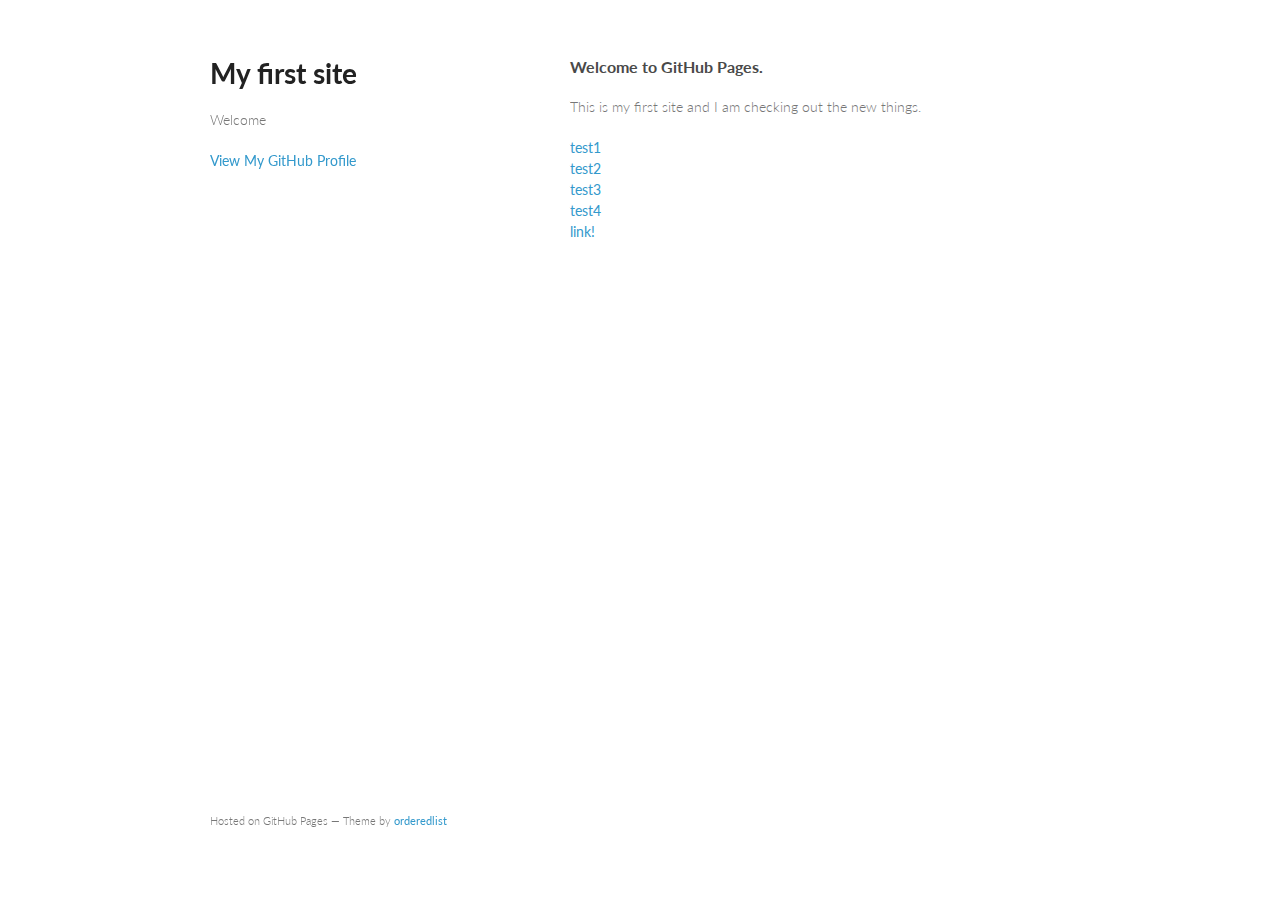
==== index.html @ 221bd84a "werd" ====
<!doctype html>
<html>
  <head>
    <meta charset="utf-8">
    <meta http-equiv="X-UA-Compatible" content="chrome=1">
    <title>ecstatichabit</title>

    <link rel="stylesheet" href="stylesheets/styles.css">
    <link rel="stylesheet" href="stylesheets/pygment_trac.css">
    <meta name="viewport" content="width=device-width, initial-scale=1, user-scalable=no">
    <!--[if lt IE 9]>
    <script src="//html5shiv.googlecode.com/svn/trunk/html5.js"></script>
    <![endif]-->
  </head>
  <body>
    <div class="wrapper">
      <header>
        <h1>My first site</h1>
        <p>Welcome</p>


        <p class="view"><a href="https://github.com/apmilen">View My GitHub Profile</a></p>

      </header>
      <section>
        <h3>Welcome to GitHub Pages.</h3>

<p>This is my first site and I am checking out the new things.</p>
<a href="soundcloud://tracks/49931">test1</a><br>
<a href="soundcloud://tracks:49931">test2</a><br>
<a href="soundcloud://sounds/49931">test3</a><br>
<a href="soundcloud://sounds:49931">test4</a><br>
<a href="test.html" class="user-mention">link!</a>


      </section>
      <footer>
        <p><small>Hosted on GitHub Pages &mdash; Theme by <a href="https://github.com/orderedlist">orderedlist</a></small></p>
      </footer>
    </div>
    <script src="javascripts/scale.fix.js"></script>
    
  </body>
</html>
---- stylesheets/styles.css ----
@import url(https://fonts.googleapis.com/css?family=Lato:300italic,700italic,300,700);

body {
  padding:50px;
  font:14px/1.5 Lato, "Helvetica Neue", Helvetica, Arial, sans-serif;
  color:#777;
  font-weight:300;
}

h1, h2, h3, h4, h5, h6 {
  color:#222;
  margin:0 0 20px;
}

p, ul, ol, table, pre, dl {
  margin:0 0 20px;
}

h1, h2, h3 {
  line-height:1.1;
}

h1 {
  font-size:28px;
}

h2 {
  color:#393939;
}

h3, h4, h5, h6 {
  color:#494949;
}

a {
  color:#39c;
  font-weight:400;
  text-decoration:none;
}

a small {
  font-size:11px;
  color:#777;
  margin-top:-0.6em;
  display:block;
}

.wrapper {
  width:860px;
  margin:0 auto;
}

blockquote {
  border-left:1px solid #e5e5e5;
  margin:0;
  padding:0 0 0 20px;
  font-style:italic;
}

code, pre {
  font-family:Monaco, Bitstream Vera Sans Mono, Lucida Console, Terminal;
  color:#333;
  font-size:12px;
}

pre {
  padding:8px 15px;
  background: #f8f8f8;  
  border-radius:5px;
  border:1px solid #e5e5e5;
  overflow-x: auto;
}

table {
  width:100%;
  border-collapse:collapse;
}

th, td {
  text-align:left;
  padding:5px 10px;
  border-bottom:1px solid #e5e5e5;
}

dt {
  color:#444;
  font-weight:700;
}

th {
  color:#444;
}

img {
  max-width:100%;
}

header {
  width:270px;
  float:left;
  position:fixed;
}

header ul {
  list-style:none;
  height:40px;
  
  padding:0;
  
  background: #eee;
  background: -moz-linear-gradient(top, #f8f8f8 0%, #dddddd 100%);
  background: -webkit-gradient(linear, left top, left bottom, color-stop(0%,#f8f8f8), color-stop(100%,#dddddd));
  background: -webkit-linear-gradient(top, #f8f8f8 0%,#dddddd 100%);
  background: -o-linear-gradient(top, #f8f8f8 0%,#dddddd 100%);
  background: -ms-linear-gradient(top, #f8f8f8 0%,#dddddd 100%);
  background: linear-gradient(top, #f8f8f8 0%,#dddddd 100%);
  
  border-radius:5px;
  border:1px solid #d2d2d2;
  box-shadow:inset #fff 0 1px 0, inset rgba(0,0,0,0.03) 0 -1px 0;
  width:270px;
}

header li {
  width:89px;
  float:left;
  border-right:1px solid #d2d2d2;
  height:40px;
}

header ul a {
  line-height:1;
  font-size:11px;
  color:#999;
  display:block;
  text-align:center;
  padding-top:6px;
  height:40px;
}

strong {
  color:#222;
  font-weight:700;
}

header ul li + li {
  width:88px;
  border-left:1px solid #fff;
}

header ul li + li + li {
  border-right:none;
  width:89px;
}

header ul a strong {
  font-size:14px;
  display:block;
  color:#222;
}

section {
  width:500px;
  float:right;
  padding-bottom:50px;
}

small {
  font-size:11px;
}

hr {
  border:0;
  background:#e5e5e5;
  height:1px;
  margin:0 0 20px;
}

footer {
  width:270px;
  float:left;
  position:fixed;
  bottom:50px;
}

@media print, screen and (max-width: 960px) {
  
  div.wrapper {
    width:auto;
    margin:0;
  }
  
  header, section, footer {
    float:none;
    position:static;
    width:auto;
  }
  
  header {
    padding-right:320px;
  }
  
  section {
    border:1px solid #e5e5e5;
    border-width:1px 0;
    padding:20px 0;
    margin:0 0 20px;
  }
  
  header a small {
    display:inline;
  }
  
  header ul {
    position:absolute;
    right:50px;
    top:52px;
  }
}

@media print, screen and (max-width: 720px) {
  body {
    word-wrap:break-word;
  }
  
  header {
    padding:0;
  }
  
  header ul, header p.view {
    position:static;
  }
  
  pre, code {
    word-wrap:normal;
  }
}

@media print, screen and (max-width: 480px) {
  body {
    padding:15px;
  }
  
  header ul {
    display:none;
  }
}

@media print {
  body {
    padding:0.4in;
    font-size:12pt;
    color:#444;
  }
}
---- stylesheets/pygment_trac.css ----
.highlight  { background: #ffffff; }
.highlight .c { color: #999988; font-style: italic } /* Comment */
.highlight .err { color: #a61717; background-color: #e3d2d2 } /* Error */
.highlight .k { font-weight: bold } /* Keyword */
.highlight .o { font-weight: bold } /* Operator */
.highlight .cm { color: #999988; font-style: italic } /* Comment.Multiline */
.highlight .cp { color: #999999; font-weight: bold } /* Comment.Preproc */
.highlight .c1 { color: #999988; font-style: italic } /* Comment.Single */
.highlight .cs { color: #999999; font-weight: bold; font-style: italic } /* Comment.Special */
.highlight .gd { color: #000000; background-color: #ffdddd } /* Generic.Deleted */
.highlight .gd .x { color: #000000; background-color: #ffaaaa } /* Generic.Deleted.Specific */
.highlight .ge { font-style: italic } /* Generic.Emph */
.highlight .gr { color: #aa0000 } /* Generic.Error */
.highlight .gh { color: #999999 } /* Generic.Heading */
.highlight .gi { color: #000000; background-color: #ddffdd } /* Generic.Inserted */
.highlight .gi .x { color: #000000; background-color: #aaffaa } /* Generic.Inserted.Specific */
.highlight .go { color: #888888 } /* Generic.Output */
.highlight .gp { color: #555555 } /* Generic.Prompt */
.highlight .gs { font-weight: bold } /* Generic.Strong */
.highlight .gu { color: #800080; font-weight: bold; } /* Generic.Subheading */
.highlight .gt { color: #aa0000 } /* Generic.Traceback */
.highlight .kc { font-weight: bold } /* Keyword.Constant */
.highlight .kd { font-weight: bold } /* Keyword.Declaration */
.highlight .kn { font-weight: bold } /* Keyword.Namespace */
.highlight .kp { font-weight: bold } /* Keyword.Pseudo */
.highlight .kr { font-weight: bold } /* Keyword.Reserved */
.highlight .kt { color: #445588; font-weight: bold } /* Keyword.Type */
.highlight .m { color: #009999 } /* Literal.Number */
.highlight .s { color: #d14 } /* Literal.String */
.highlight .na { color: #008080 } /* Name.Attribute */
.highlight .nb { color: #0086B3 } /* Name.Builtin */
.highlight .nc { color: #445588; font-weight: bold } /* Name.Class */
.highlight .no { color: #008080 } /* Name.Constant */
.highlight .ni { color: #800080 } /* Name.Entity */
.highlight .ne { color: #990000; font-weight: bold } /* Name.Exception */
.highlight .nf { color: #990000; font-weight: bold } /* Name.Function */
.highlight .nn { color: #555555 } /* Name.Namespace */
.highlight .nt { color: #000080 } /* Name.Tag */
.highlight .nv { color: #008080 } /* Name.Variable */
.highlight .ow { font-weight: bold } /* Operator.Word */
.highlight .w { color: #bbbbbb } /* Text.Whitespace */
.highlight .mf { color: #009999 } /* Literal.Number.Float */
.highlight .mh { color: #009999 } /* Literal.Number.Hex */
.highlight .mi { color: #009999 } /* Literal.Number.Integer */
.highlight .mo { color: #009999 } /* Literal.Number.Oct */
.highlight .sb { color: #d14 } /* Literal.String.Backtick */
.highlight .sc { color: #d14 } /* Literal.String.Char */
.highlight .sd { color: #d14 } /* Literal.String.Doc */
.highlight .s2 { color: #d14 } /* Literal.String.Double */
.highlight .se { color: #d14 } /* Literal.String.Escape */
.highlight .sh { color: #d14 } /* Literal.String.Heredoc */
.highlight .si { color: #d14 } /* Literal.String.Interpol */
.highlight .sx { color: #d14 } /* Literal.String.Other */
.highlight .sr { color: #009926 } /* Literal.String.Regex */
.highlight .s1 { color: #d14 } /* Literal.String.Single */
.highlight .ss { color: #990073 } /* Literal.String.Symbol */
.highlight .bp { color: #999999 } /* Name.Builtin.Pseudo */
.highlight .vc { color: #008080 } /* Name.Variable.Class */
.highlight .vg { color: #008080 } /* Name.Variable.Global */
.highlight .vi { color: #008080 } /* Name.Variable.Instance */
.highlight .il { color: #009999 } /* Literal.Number.Integer.Long */

.type-csharp .highlight .k { color: #0000FF }
.type-csharp .highlight .kt { color: #0000FF }
.type-csharp .highlight .nf { color: #000000; font-weight: normal }
.type-csharp .highlight .nc { color: #2B91AF }
.type-csharp .highlight .nn { color: #000000 }
.type-csharp .highlight .s { color: #A31515 }
.type-csharp .highlight .sc { color: #A31515 }
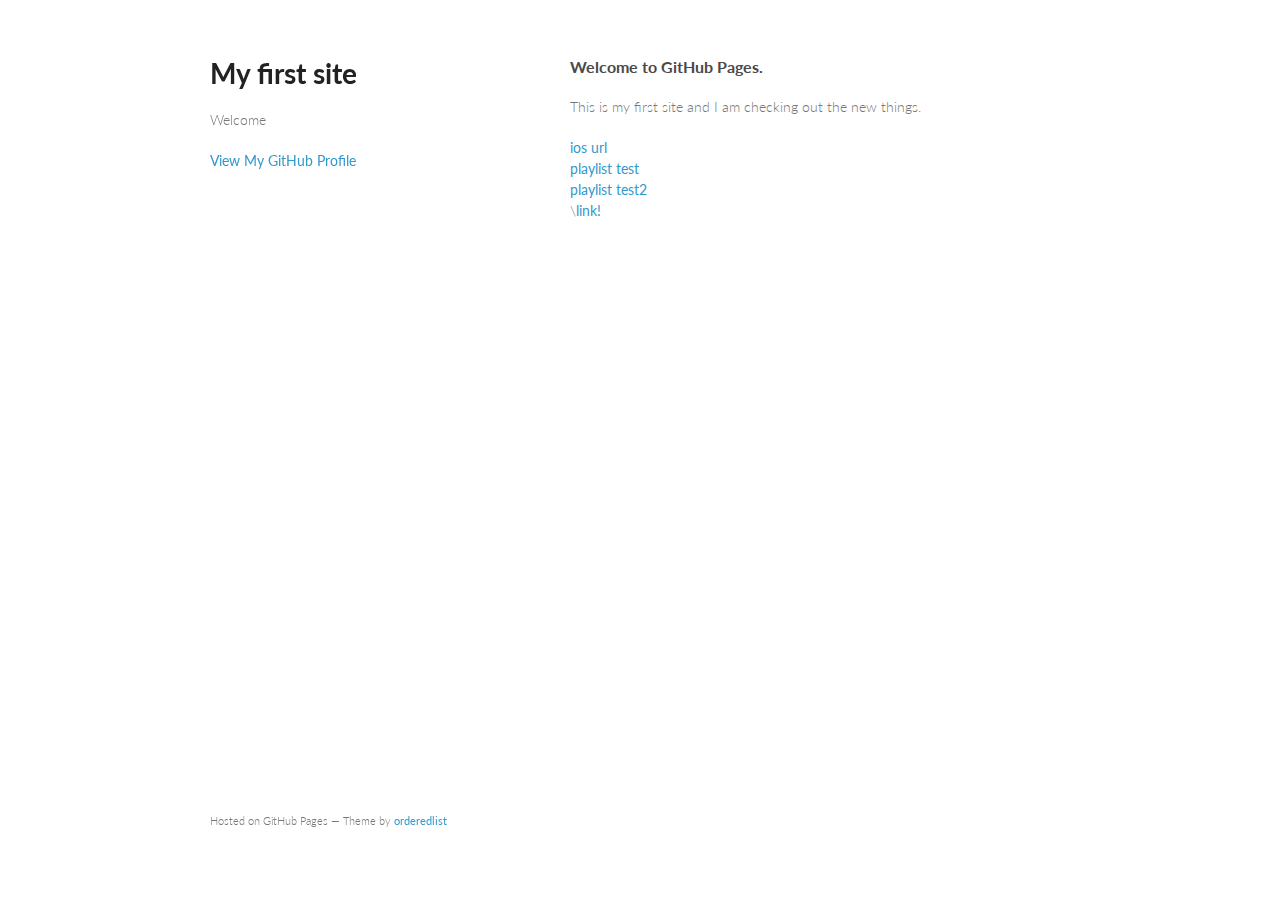
==== commit 81255a10: "playlists" ====
--- a/index.html
+++ b/index.html
@@ -26,11 +26,10 @@
         <h3>Welcome to GitHub Pages.</h3>
 
 <p>This is my first site and I am checking out the new things.</p>
-<a href="soundcloud://tracks/49931">test1</a><br>
-<a href="soundcloud://tracks:49931">test2</a><br>
-<a href="soundcloud://sounds/49931">test3</a><br>
-<a href="soundcloud://sounds:49931">test4</a><br>
-<a href="test.html" class="user-mention">link!</a>
+<a href="soundcloud://tracks:49931">ios url</a><br>
+<a href="soundcloud://sets:9982264">playlist test</a><br>
+<a href="soundcloud://playlists:9982264">playlist test2</a><br>
+\<a href="test.html" class="user-mention">link!</a>
 
 
       </section>
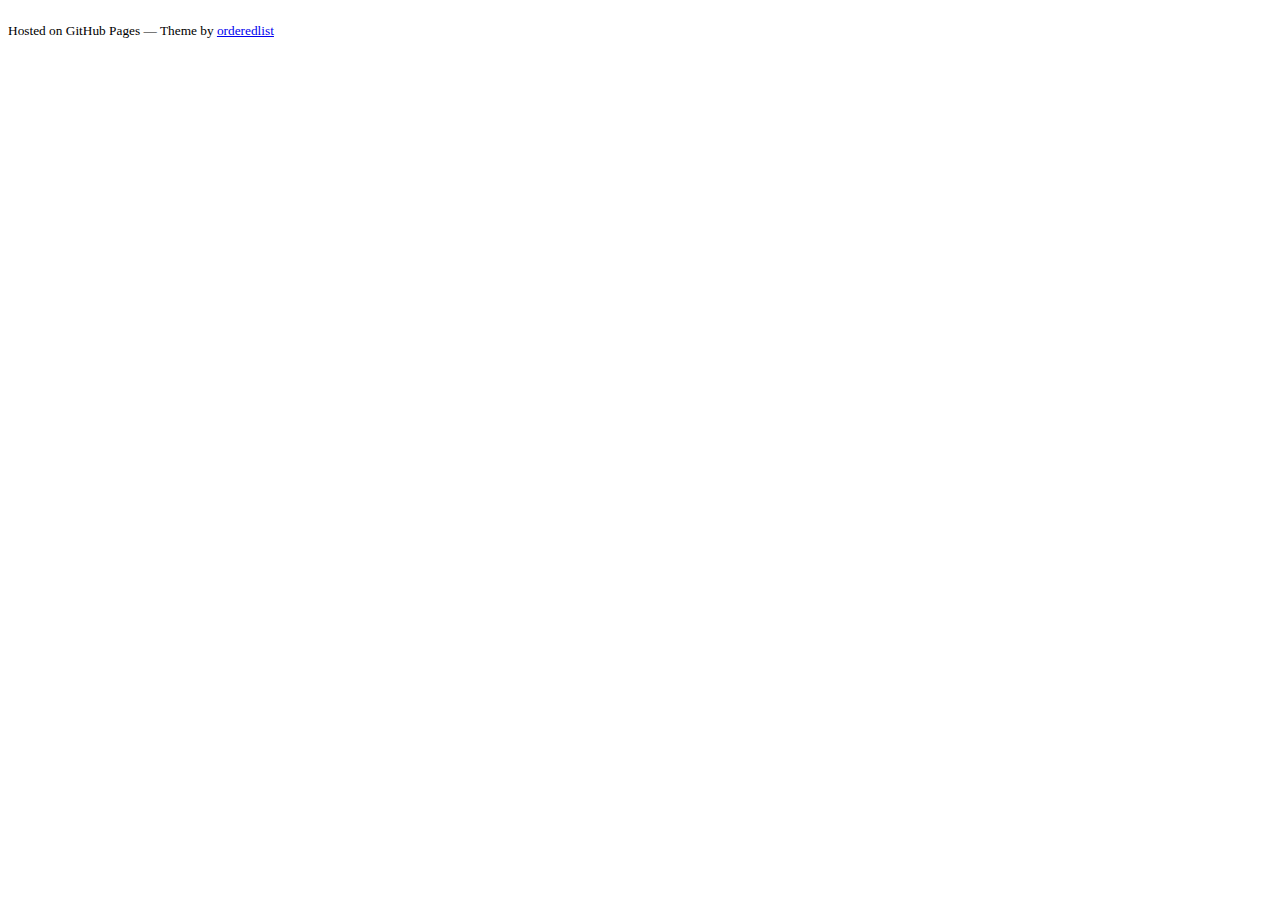
==== commit b094aaf2: "asd" ====
--- a/index.html
+++ b/index.html
@@ -3,33 +3,31 @@
   <head>
     <meta charset="utf-8">
     <meta http-equiv="X-UA-Compatible" content="chrome=1">
-    <title>ecstatichabit</title>
+    <title></title>
 
-    <link rel="stylesheet" href="stylesheets/styles.css">
-    <link rel="stylesheet" href="stylesheets/pygment_trac.css">
+    
     <meta name="viewport" content="width=device-width, initial-scale=1, user-scalable=no">
     <!--[if lt IE 9]>
     <script src="//html5shiv.googlecode.com/svn/trunk/html5.js"></script>
     <![endif]-->
+    <link rel="stylesheet" href="http://mileni.us/stylesheets/styles.css">
+    <link rel="stylesheet" href="http://mileni.us/stylesheets/pygment_trac.css">
+
+    <script src="http://ajax.googleapis.com/ajax/libs/jquery/2.1.1/jquery.min.js"></script>
+    <script src="http://mileni.us/scripts/globalconfig.js"></script>
+  
   </head>
   <body>
+    
     <div class="wrapper">
       <header>
-        <h1>My first site</h1>
-        <p>Welcome</p>
-
-
-        <p class="view"><a href="https://github.com/apmilen">View My GitHub Profile</a></p>
+        <h1 id="website-title"></h1>
+        <div id="left-nav-links"></div>
 
       </header>
       <section>
-        <h3>Welcome to GitHub Pages.</h3>
 
-<p>This is my first site and I am checking out the new things.</p>
-<a href="soundcloud://tracks:49931">ios url</a><br>
-<a href="soundcloud://sets:9982264">playlist test</a><br>
-<a href="soundcloud://playlists:9982264">playlist test2</a><br>
-\<a href="test.html" class="user-mention">link!</a>
+
 
 
       </section>
@@ -37,7 +35,7 @@
         <p><small>Hosted on GitHub Pages &mdash; Theme by <a href="https://github.com/orderedlist">orderedlist</a></small></p>
       </footer>
     </div>
-    <script src="javascripts/scale.fix.js"></script>
+    <script src="http://mileni.us/scripts/scale.fix.js"></script>
     
   </body>
 </html>